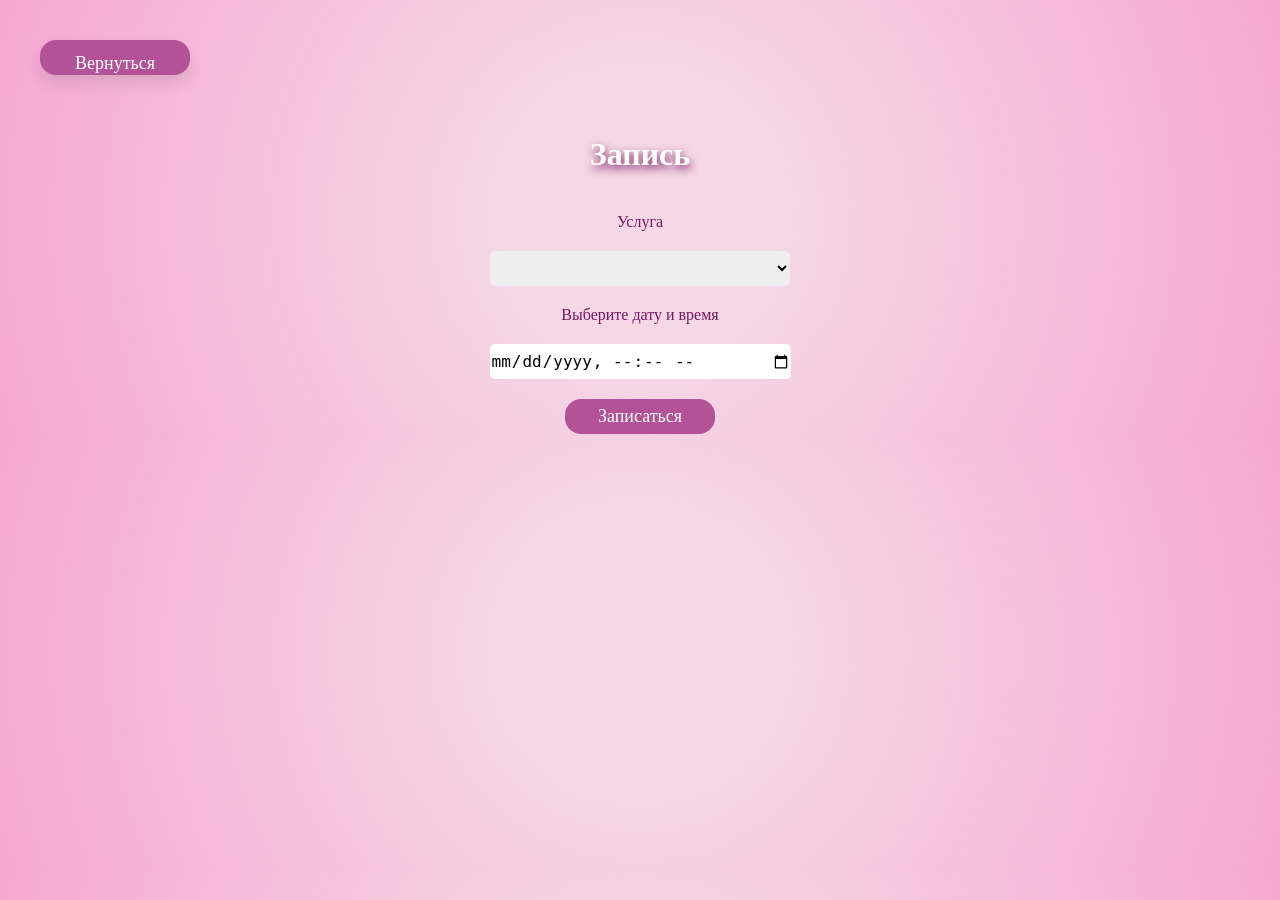
==== service.html @ 82e2b839 "Бу" ====
<!DOCTYPE html>
<html lang="en">
<head>
    <meta charset="UTF-8">
    <meta name="viewport" content="width=device-width, initial-scale=1.0">
    <title>Document</title>
    <script src="script.js" defer></script>
    <link rel="stylesheet" href="styles.css">  
</head>
<body class="body_service">
    <button class="floating-button" id="BackBtn" onclick="window.location='index.html'">Вернуться</button>

    <div id="serviceModal" class="modal hidden">
        <div class="modal-content">
        

            <h1 style="flex: auto; text-align: center; margin-bottom: 40px; text-shadow: 1px 4px 9px #78175d;">Запись</h1>
            
            <form id="serviceForm" >
                <label for="service_name" style="color: #78175d;">Услуга</label>
                <div for="service_name">
                    <select id="select_service" class="input_service">
                        <option selected disabled></option>
                        <option value="">Маникюр женский</option>
                        <option value="">Педикюр женский</option>
                        <option value="">Маникюр мужской</option>
                        <option value="">Педикюр мужской</option>
                        <option value="">Макияж</option>
                        <option value="">Макияж вечерний</option>
                        <option value="">Стрижка детская</option>
                        <option value="">Стижка женская</option>
                        <option value="">Стрижка мужская</option>
                        <option value="">Массаж тела</option>
                        <option value="">Массаж ног</option>
                      </select>
                </div>
                <label for="service_data" style="color: #78175d;">Выберите дату и время</label>
                <input type="datetime-local" id="service_data" required name="password" class="input_service">
                <button type="submit" id="NoteBtn">Записаться</button>
            </form>
        </div>
    </div>
</body>
</html>
---- styles.css ----
button{
    font-family: "Montserrat";
    font-weight: 450;
}

p{
    font-family:"Montserrat";
    font-weight: 400;
}

body{
    font-family: "Montserrat";
    font-weight: 400;
    overflow-x: hidden;
    overflow-y: scroll;
    margin: 0;
}



.form_search{
    display: flex;
    align-items: center;
    max-width: 600px;
    height: 40px;
    margin-left: 50px;
}


.input_search{
    width: 580px;
    height: 40px;
    border: 2px solid #ccc;
    border-radius: 10px 0 0 10px;
    font-size: 16px;
    flex-grow: 1;
}


.button_search{
    border: none;
    border-radius: 0 10px 10px 0;
    cursor: pointer;
    width: 40px;
    height: 40px;
}

.suggestions {
    margin-left: 50px;
    width: 560px;
    position: absolute;
    top: 100%;
    left: 0;
    right: 0;
    border: 1px solid #ccc;
    border-radius: 0 0 10px 10px;
    background-color: white;
    z-index: 1000;
    display: none;
}

.suggestion-item {
    padding: 10px;
    cursor: pointer;
}

.suggestion-item:hover {
    background-color: #f0f0f0; /* Цвет при наведении */
}

.highlight {
    background-color: grey;
}


.section_1{
    position: fixed;
    width: 100%;
    height: 55px;
    background-color: white;
    display: flex;
    flex-direction: row;
    align-items: center;
    justify-content: center;
    gap: 100px;
}


.div_section_1{
    margin-left: 100px;
    display: flex;
    gap: 30px;
}

.button_section_1{
    width: 120px;
    height: 35px;
    border-radius: 15px;
    background-color: rgb(226, 226, 226);
    border: none;
    font-size: large;
   
    
}

.button_section_1:hover{
    background-color: #c2c2c2;
    transition: 0.3s;
}

.account{
    display: flex;
    width: 42px; 
    height: 42px; 
    border-radius: 30px;
    margin: auto; 
    align-items: center;
    justify-content: center;
    border: 0;
    background-color:  rgb(226, 226, 226);
}

.section_2{
    width: 100%;
    height: 810px;
    display: flex;
    flex-direction: column;
    align-items: center;
    justify-content: center;
    background-color: #f1e6e0;
}

.img_logo{
    margin-top: 20px;
    width: 360px;
    height: 360px;
}
.h1_section_2{
    font-size: 50px;
    color: #b45298;
    font-family: "Mightiest Autograph Personal Use";
}

.p_section_2{
    margin-top: 0;
    width: 700px;
    height: 100px;
    font-size: 16px;
    line-height: 24px;
    text-align: center;
}

.button_section_2{
    margin-top: 25px;
    width: 200px;
    height: 45px;
    border-radius: 20px;
    border: none;
    font-weight: 550;
    font-size: large;
    background-color: #b45298;
    color: white;    
}



.button_section_2:hover{
    background-color:#78175d;
    transition: 0.3s;
}

.section_3{
    width: 100%;
    height: 400px;
    display: flex;
    flex-direction: column;
    background-color: rgb(244, 221, 225);
    text-align: start;
    background: linear-gradient(0deg, rgba(244,221,225,1) 0%, rgba(244,221,225,1) 78%, rgba(241,230,224,1) 100%);

}

.h1_section_3{
    margin-left: 60px;
    font-size: 36px;
}

.div_section_3_headers{
    display: flex;
    flex-direction: row;
    align-items: center;
    justify-content: center;
    gap: 150px;
    font-size: 18px;
    margin-left: 90px;
}

.div_section_3_text{
    display: flex;
    flex-direction: row;
    text-align: center;
    margin-left: 300px;
    gap: 58px;
    font-size: 16px;
}

.p_section_3{
    width: 220px;
    height: 150px;
}












.section_4{
    width: 100%;
    height: 850px;
    display: flex;
    flex-direction: column;
    align-items: center;
    justify-content: center;
    background: rgb(234,160,208);
    background: linear-gradient(0deg, rgba(234,160,208,1) 0%, rgba(237,180,214,1) 15%, rgba(244,221,225,1) 100%);
    transition: background-color 0.2s; /* Плавный переход фона */

}


.h1_section_4{
    font-size: 36px;
}

.div_section_4_1{
    display: flex;
    flex-direction: row;
    margin-top: 30px;
    gap: 70px;
}

.div_section_4{
    display: flex;
    flex-direction: row;
    gap: 70px;
}

.img_section_4{
    width: 300px;
    height: 300px;
    transition: 0.2s;
}

.img_section_4:hover{
    transform: scale(1.1);

}











.div_section_4 {
    display: flex;
    justify-content: center;
    align-items: center;
    height: 100vh; /* Высота контейнера на весь экран */
}

.div_section_4_0{
    position: relative;
    width: 300px; /* Задайте нужную ширину */
    height: 300px; /* Задайте нужную высоту */
    overflow: hidden; /* Скрываем выходящие элементы */
}



.div_section_4_0 img {
    width: 100%; /* Картинка занимает всю ширину блока */
    height: auto; /* Сохраняем пропорции изображения */
    transition: transform 0.3s; /* Плавный переход увеличения */
}

.div_section_4_0:hover img {
    transform: scale(1.1); /* Увеличиваем изображение при наведении */
}

.hidden_text_section_4 {
    position: absolute;
    bottom: 10px; /* Расположение текста снизу */
    left: 10px; /* Отступ от левого края */
    color: white; /* Цвет текста */
    font-size: 20px;
    font-weight: 600;
    opacity: 0; /* Скрываем текст по умолчанию */
    transition: opacity 0.3s; /* Плавный переход появления текста */
}

.div_section_4_0:hover .hidden_text_section_4 {
    opacity: 1; /* Показываем текст при наведении */
}









.section_5{
    width: 100%;
    height: 750px;
    display: flex;
    flex-direction: row;
    align-items: center;
    justify-content: center;
    background: rgb(255,227,227);
    background: linear-gradient(0deg, rgba(255,227,227,1) 0%, rgba(248,206,221,1) 60%, rgba(234,160,208,1) 100%);
    gap: 80px;
}

.h2_headers{
    font-size: 36px;
    color: white;
}

.img_section_5{
    width: 300px;
    height: 450px;
    border-radius: 10px;
}


.img_section_5:hover{
    transition: 0.2s;
    transform: scale(1.1);
}



.div_section_5_img img {
    transition: transform 0.3s; /* Плавный переход увеличения */
}



.div_section_5{
    display: flex;
    flex-direction: column;
    align-items: center;
    justify-content: center;
    width: 350px;
    height: 450px;
    text-align: center;
}

.button_service{
    width: 150px;
    height: 35px;
    border-radius: 16px;
    font-size: large;
    background-color: #b45298;
    color: white;
    border: none; 
}

.button_service:hover{
    background-color: #78175d;
    transition: 0.3s;
}

.section_6{
    width: 100%;
    height: 750px;
    display: flex;
    flex-direction: row;
    align-items: center;
    justify-content: center;
    gap: 80px;
    background: rgb(255,192,203);
    background: linear-gradient(0deg, rgba(255,192,203,1) 0%, rgba(255,212,216,1) 60%, rgba(255,227,227,1) 100%);
}

.img_section_6{
    width: 300px;
    height: 450px;
    border-radius: 10px;
}

.img_section_6:hover{
    transition: 0.2s;
    transform: scale(1.1);
}

.div_section_6{
    display: flex;
    flex-direction: column;
    align-items: center;
    justify-content: center;
    width: 350px;
    height: 450px;
    text-align: center;
}

.section_7{
    width: 100%;
    height: 750px;
    display: flex;
    flex-direction: row;
    align-items: center;
    justify-content: center;
    background: rgb(246,222,222);
    background: linear-gradient(0deg, rgba(246,222,222,1) 0%, rgba(252,203,210,1) 52%, rgba(255,192,203,1) 100%);
    gap: 80px;
}

.img_section_7{
    width: 300px;
    height: 450px;
    object-fit:cover;
    border-radius: 10px;
}

.img_section_7:hover{
    transition: 0.2s;
    transform: scale(1.1);
}





.div_section_7{
    display: flex;
    flex-direction: column;
    align-items: center;
    justify-content: center;
    width: 350px;
    height: 450px;
    text-align: center;
}

.section_8{
    width: 100%;
    height: 500px;
    display: flex;
    flex-direction: row;
    justify-content: center;
    /* background-color: #b45298; */
    gap: 150px;
    color: white;
    font-family: 'Roboto';
    background: rgb(134,62,114);
    background: linear-gradient(0deg, rgba(134,62,114,1) 0%, rgba(180,82,152,1) 71%);
}

.div_section_8{
    height: 300px;
    width: 300px;
    margin-top: 40px;
}

.div_section_8_1{
    height: 300px;
    width: 450px;
    margin-top: 40px;
}

.section_9{
    width: 100%;
    height: 300px;
    display: flex;
    flex-direction: column;
    align-items: start;
    justify-content: start;
    background-color: #863e72;
    padding-left: 100px;
    color: white;
}

.div_blank{
    display: flex;
    flex-direction: row;
    align-items: center;
    justify-content: center;
    width: 900px;
    height: 130px;
    background-color: white;
    border-radius: 10px;
    gap: 10px;
    text-align: start;
}

.input_name{
    width: 300px;
    height: 25px;
    border-radius: 8px;
}

.input_phone{
    width: 300px;
    height: 25px;
    border-radius: 8px;
}

.input_about{
    min-width: 400px;
    min-height: 150px;
    max-width: 400px;
    max-height: 150px;
    border-radius: 8px;
    border: fixed black;
}

.button_blank{
    width: 150px;
    height: 35px;
    background-color: #b45298;
    border-radius: 18px;
    color: white;
    border: 0;
    font-size: 18px;
    margin-top: 45px;
}

.button_blank:hover{
    transition: 0.3s;
    background-color: #78175d;
}

.section_10{
    width: 100%;
    height: 350px;
    display: flex;
    flex-direction: row;
    align-items: start;
    padding: 20px;
    background: rgb(180,82,152);
background: linear-gradient(0deg, rgba(180,82,152,1) 36%, rgba(134,62,114,1) 100%);
}

.div_section_10{
    display: flex;
    flex-direction: row;
    align-items: center;
    justify-content: center;
    gap: 25px;
}

.img_section_10{
    width: 30px;
    height: 30px;
}


.section_11{
    width: 100%;
    height: 80px;
    display: flex;
    flex-direction: column;
    align-items: center;
    justify-content: center;
    background-color: #333333;
    color: white;
    font-size: 20px;
}


.div_login{
    position: fixed;
    
    flex-direction: column;
    align-items: center;
    text-align: start;
    justify-content: center;
    width: 500px;
    height: 100%;
    right: -100%;
    top: 0;
    z-index: 1;
    background: rgba(143, 118, 118, 0.840);
    transition: right 1s 1s;
}

.div_login.active {
    right: 0;
    transition: right 1s;
  }

#loginEmail{
    border: 0;
    width: 330px;
    height: 25px;
    font-size: 18px;
    border-radius: 10px;
    margin-top: 5px;
}


.map-container{
    width: 700px;
    height: 300px;
    margin-left: 200px;
    border-color: rgb(180,82,152);
    border-width: 5px;

    /* border: 5px solid; */
    border-radius: 15px;
    overflow: hidden;
}



/* 


.body_login {
    width: 100%;
    height: 100%;
    display: flex;
    align-items: center;
    justify-content: center;
    margin: 0;
    background-color:#f1e6e0;
}

.modal-content{
    width: 500px;
    height: 450px;
    display: flex;
    margin-top: 100px;
    flex-direction: column;
    background-color:#eba9d8; 
    border-radius: 15px;
    padding: 20px;
}

#loginForm{
    display: flex;
    flex-direction: column;
    align-items: center;
    justify-content: center;
    gap: 10px;
}

#LogBtn{
    width: 150px;
    height: 35px;
    border-radius: 16px;
    font-size: large;
    background-color: #b45298;
    color: white;
    border: none; 
}

#LogBtn:hover{
    background-color: #78175d;
}

.input_login{
    width: 300px;
    height: 35px;
    font-size: 16px;
    border-radius: 5px;
}

.close{
    width: 50px;
    height: 50px;
    font-size: 32px;
    font-weight: 500;
    color: #b45298;
}

*/





.body_service {
    width: 100%;
    height: 100%;
    display: flex;
    flex-direction:column;
    color:white;
    margin: 0;
    background: rgb(245,215,230);
    background: radial-gradient(circle, rgba(245,215,230,1) 21%, rgba(246,167,210,1) 100%);
}

#serviceForm{
    display: flex;
    flex-direction: column;
    align-items: center;
    justify-content: center;
    gap: 20px;
    border:0;
}

#NoteBtn{
    width: 150px;
    height: 35px;
    border-radius: 16px;
    font-size: large;
    background-color: #b45298;
    color: white;
    border: none; 
}

#NoteBtn:hover{
    background-color: #78175d;
}

.input_service{
    width: 300px;
    height: 35px;
    font-size: 16px;
    border-radius: 5px;
    border:0;

} 


.invis_div{
    background-color: rgba(0, 0, 0, 0);
    display: none;
    width: 100%;
    height: 100%;
    position: absolute;
}


  .floating-button {
    text-decoration: none;
    display: inline-block;
    line-height: 45px;
    margin: 40px 40px;
    text-align: center;
    color: white;
    background: white;
    box-shadow: 0 8px 15px rgba(0, 0, 0, .1);
    transition: .3s;
    width: 150px;
    height: 35px;
    border-radius: 16px;
    font-size: large;
    background-color: #b45298;
    border: none; 
  }
  .floating-button:hover {
    text-align: center;
    background: #b45298;
    box-shadow: #78175d;
    color: white;
    transform: translateY(-7px);
  }
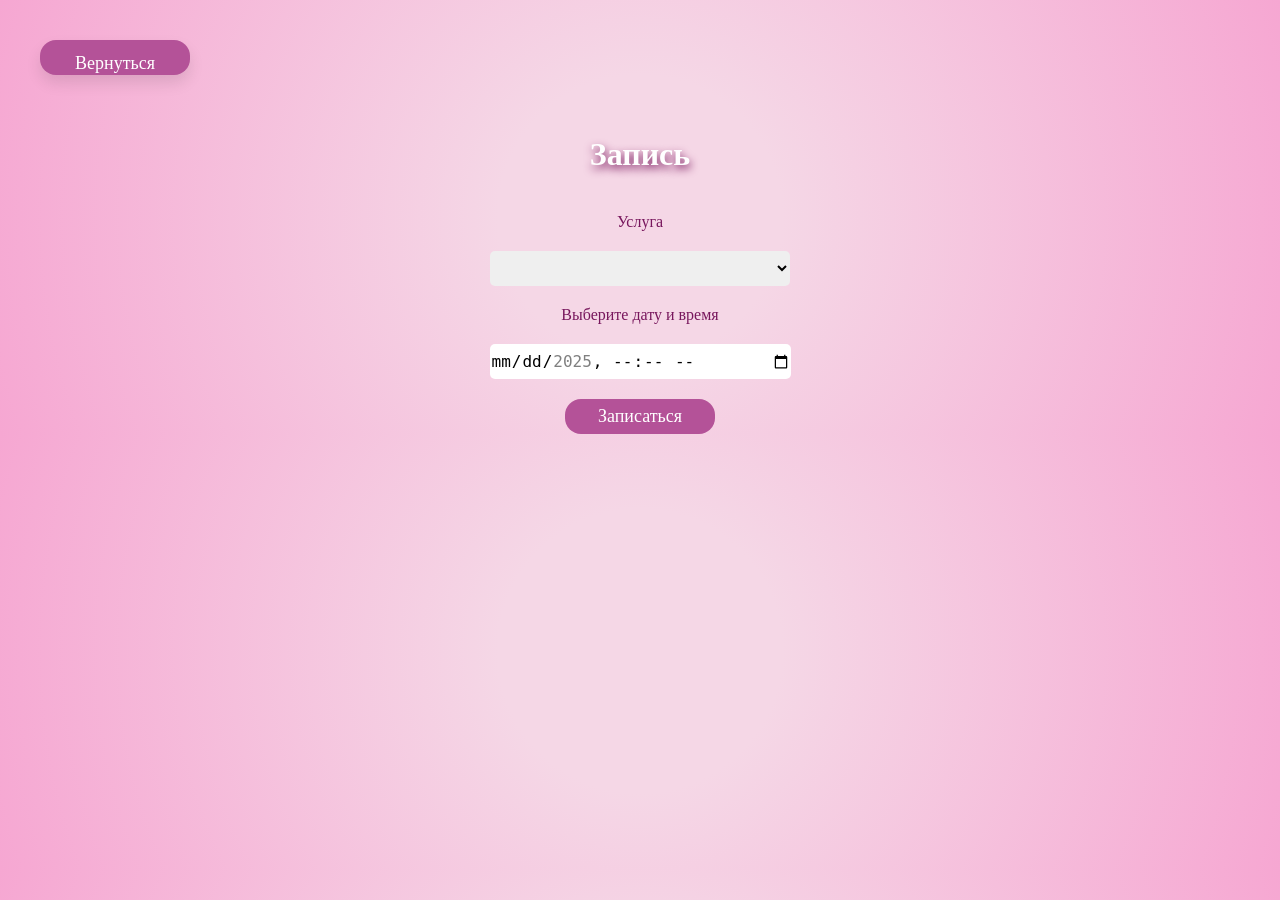
==== commit 66002a54: "a" ====
--- a/service.html
+++ b/service.html
@@ -35,7 +35,7 @@
                       </select>
                 </div>
                 <label for="service_data" style="color: #78175d;">Выберите дату и время</label>
-                <input type="datetime-local" id="service_data" required name="password" class="input_service">
+                <input type="datetime-local" id="service_data" required name="password" class="input_service" min="2025-01-01T09:00" max="2025-12-31T22:00">
                 <button type="submit" id="NoteBtn">Записаться</button>
             </form>
         </div>
